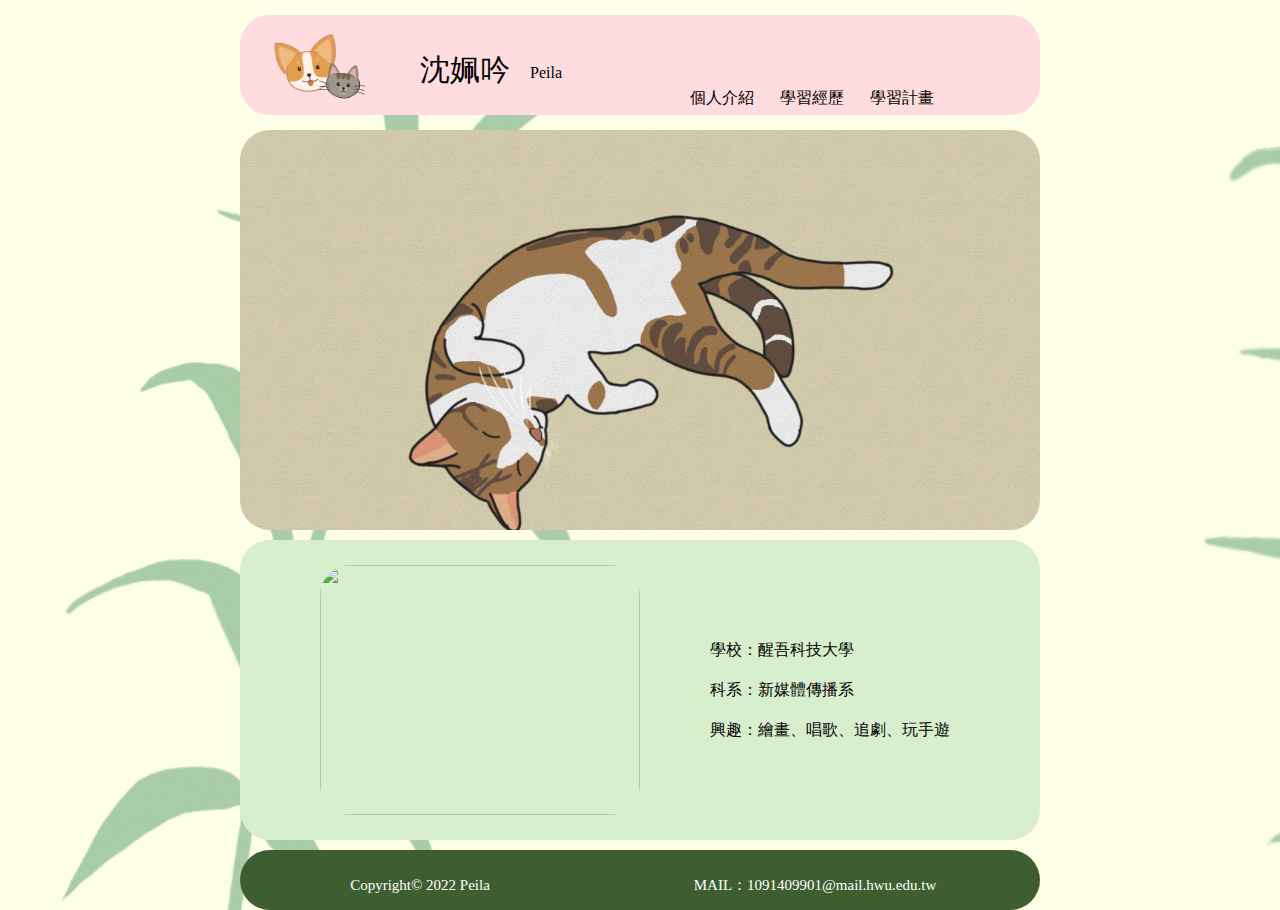
==== index.html @ 842d6191 "Add files via upload" ====
<!DOCTYPE html>
<html lang="en">

<head>
    <meta charset="UTF-8">
    <meta http-equiv="X-UA-Compatible" content="IE=edge">
    <meta name="viewport" content="width=device-width, initial-scale=1.0">
    <title>Peila's</title>
    <link rel="stylesheet" href="index.css">
</head>

<body>
    <div class="header">
        <img class="logo" src="./img/柯基與貓透明.png" alt="logo">
        <h1>沈姵吟</h1>
        <h6>Peila</h6>
        <ul class="menu">
            <li class="個人介紹">
                <a href="index.html">個人介紹</a>
            </li>
            <li class="學習經歷">
                <a href="experience.html">學習經歷</a>
            </li>
            <li class="學習計畫">
                <a href="plan.html">學習計畫</a>
            </li>
        </ul>
    </div>
    <div class="box">
        <img class="cat" src="./img/IMG_0401.png" alt="#">
        <div class="box-hover-text">
            <p class="box-body">
                看到喜歡的人事物，會試著畫起來<br>目前也在學習不同的畫風，試著找出最適合自己的風格
            </p>
        </div>
    </div>

    <div class="content">

        <img class="photo" src="./img/IMG20220228135824_20220228191331.jpg" alt="">
        <p>
            學校：醒吾科技大學<br><br> 科系：新媒體傳播系<br><br>興趣：繪畫、唱歌、追劇、玩手遊<br><br>
        </p>

    </div>
    <div class="footer">
        <p class="Copyright">
            Copyright© 2022 Peila
        </p>
        <p class="mail">
            MAIL：1091409901@mail.hwu.edu.tw
        </p>
    </div>
</body>

</html>
---- index.css ----
/* http://meyerweb.com/eric/tools/css/reset/ 
   v2.0 | 20110126
   License: none (public domain)
*/

html,
body,
div,
span,
applet,
object,
iframe,
h1,
h2,
h3,
h4,
h5,
h6,
p,
blockquote,
pre,
a,
abbr,
acronym,
address,
big,
cite,
code,
del,
dfn,
em,
img,
ins,
kbd,
q,
s,
samp,
small,
strike,
strong,
sub,
sup,
tt,
var,
b,
u,
i,
center,
dl,
dt,
dd,
ol,
ul,
li,
fieldset,
form,
label,
legend,
table,
caption,
tbody,
tfoot,
thead,
tr,
th,
td,
article,
aside,
canvas,
details,
embed,
figure,
figcaption,
footer,
header,
hgroup,
menu,
nav,
output,
ruby,
section,
summary,
time,
mark,
audio,
video {
    margin: 0;
    padding: 0;
    border: 0;
    font-size: 100%;
    font: inherit;
    vertical-align: baseline;
}


/* HTML5 display-role reset for older browsers */

article,
aside,
details,
figcaption,
figure,
footer,
header,
hgroup,
menu,
nav,
section {
    display: block;
}

body {
    line-height: 1;
}

ol,
ul {
    list-style: none;
}

blockquote,
q {
    quotes: none;
}

blockquote:before,
blockquote:after,
q:before,
q:after {
    content: '';
    content: none;
}

table {
    border-collapse: collapse;
    border-spacing: 0;
}


/* reset over */

body {
    background-image: url(./img/IMG_0549.PNG);
}

.header {
    background: #ffdcde;
    max-width: 800px;
    height: 100px;
    margin: 15px auto;
    border-radius: 30px;
}

.logo {
    width: 100px;
    height: 100px;
    margin-left: 30px;
}

.header h1 {
    font-size: 30px;
    width: 100px;
    margin-left: 50px;
    margin-top: 40px;
    position: absolute;
    display: inline;
}

.header h6 {
    display: inline;
    position: absolute;
    padding-top: 50px;
    margin-left: 160px;
}

li a {
    color: black;
    text-decoration: none;
}

a:hover {
    color: #FFF;
}

.個人介紹 {
    position: absolute;
    width: 75px;
    height: 20px;
    margin-left: 450px;
    top: 90px;
}

.學習經歷 {
    position: absolute;
    width: 75px;
    height: 20px;
    margin-left: 540px;
    top: 90px;
}

.學習計畫 {
    position: absolute;
    width: 75px;
    height: 20px;
    margin-left: 630px;
    top: 90px;
}

@media screen and (min-width: 620px) and (max-width: 900px) {
    .header {
        width: 600px;
        height: 80px;
        margin: 10px auto;
    }
    .logo {
        width: 80px;
        height: 80px;
        margin-left: 30px;
    }
    .header h1 {
        margin-left: 35px;
        margin-top: 30px;
    }
    .header h6 {
        margin-left: 140px;
        top: 0px;
    }
    .個人介紹 {
        top: 65px;
        margin-left: 330px;
    }
    .學習經歷 {
        top: 65px;
        margin-left: 420px;
    }
    .學習計畫 {
        top: 65px;
        margin-left: 510px;
    }
}

@media screen and (min-width: 100px) and (max-width: 620px) {
    .header {
        width: 450px;
        height: 90px;
        margin: 10px auto;
    }
    .logo {
        width: 100px;
        height: 100px;
        margin-left: 30px;
    }
    .header h1 {
        margin-left: 60px;
        margin-top: 20px;
    }
    .header h6 {
        margin-left: 160px;
        top: -5px;
    }
    .個人介紹 {
        top: 80px;
        margin-left: 150px;
    }
    .學習經歷 {
        top: 80px;
        margin-left: 250px;
    }
    .學習計畫 {
        top: 80px;
        margin-left: 350px;
    }
}


/* @media(max-width:425px) {
    .header {
        width: 350px;
        height: 105px;
        margin: 10px auto;
    }
    .logo {
        width: 80px;
        height: 80px;
        margin-left: 20px;
    }
    .header h1 {
        margin-left: 40px;
        margin-top: 30px;
    }
    .header h6 {
        margin-left: 140px;
        top: 0px;
    }
    .個人介紹 {
        top: 90px;
        margin-left: 40px;
    }
    .學習經歷 {
        top: 90px;
        margin-left: 140px;
    }
    .學習計畫 {
        top: 90px;
        margin-left: 250px;
    }
} */

.box {
    /*border: 1px solid;*/
    margin: 10px auto;
    max-width: 800px;
    height: 400px;
    overflow: hidden;
    position: relative;
    border-radius: 30px;
}

.box img {
    display: block;
    height: auto;
    transition: all 0.6s;
}

.box:hover img {
    transform: scale(1.1);
}

.box:hover .box-hover-text {
    display: block;
}

.box .box-hover-text {
    /*border: 1px solid pink;*/
    width: 800px;
    height: 400px;
    position: absolute;
    left: 0px;
    top: 0px;
    display: none;
    background-color: rgba(0, 0, 0, 0.3);
}

.box-body {
    /*border: 1px solid pink;*/
    width: 400px;
    height: 50px;
    margin: 155px 200px;
    text-align: center;
    color: #fff;
    padding: 20px 0 20px 0;
    line-height: 25px;
}

.cat {
    max-width: 800px;
    height: 400px;
    object-fit: cover;
}

@media screen and (min-width: 620px) and (max-width: 900px) {
    .box {
        width: 600px;
        height: 300px;
        border-radius: 30px;
    }
    .box img {
        width: 600px;
        height: 300px;
    }
    .box-body {
        margin: 105px 100px;
    }
}

@media screen and (min-width: 100px) and (max-width: 620px) {
    .box {
        width: 450px;
        height: 300px;
        border-radius: 30px;
    }
    .box img {
        width: 450px;
        height: 300px;
    }
    .box-body {
        margin: 105px 25px;
    }
}


/* @media(max-width:425px) {
    .box {
        width: 350px;
        height: 250px;
        border-radius: 30px;
        margin: 10px auto;
    }
    .box img {
        width: 350px;
        height: 250px;
    }
    .box-body {
        margin: 80px -25px;
    }
} */

.content {
    /*border: 1px solid;*/
    background: #d8efcd;
    max-width: 800px;
    height: 300px;
    margin: 10px auto;
    position: relative;
    border-radius: 30px;
}

.photo {
    width: 320px;
    height: 250px;
    margin-left: 80px;
    margin-top: 25px;
    position: absolute;
    border-radius: 30px;
}

p {
    /*border: 1px solid;*/
    position: absolute;
    margin-top: 100px;
    margin-left: 470px;
    width: 250px;
    height: 100px;
    line-height: 20px;
    text-align: left;
    font-family: Yu Gothic;
}

@media screen and (min-width: 620px) and (max-width: 900px) {
    .content {
        width: 600px;
        border-radius: 30px;
    }
    .photo {
        width: 250px;
        height: 180px;
        margin-left: 50px;
        margin-top: 60px;
        border-radius: 30px;
    }
    p {
        margin-top: 100px;
        margin-left: 330px;
    }
}


/* @media(max-width:600px) {
    .content {
        width: 500px;
        border-radius: 30px;
    }
    .photo {
        width: 200px;
        height: 150px;
        margin-left: 30px;
        margin-top: 75px;
        border-radius: 30px;
    }
    p {
        margin-top: 100px;
        margin-left: 250px;
    }
} */

@media screen and (min-width: 100px) and (max-width: 620px) {
    .content {
        width: 450px;
        height: 300px;
        border-radius: 30px;
        margin: 10px auto;
    }
    .photo {
        width: 210px;
        height: 150px;
        margin-left: 120px;
        margin-top: 25px;
        border-radius: 30px;
    }
    p {
        margin-top: 190px;
        margin-left: 135px;
        font-size: 12px;
    }
}

.footer {
    margin: 10px auto;
    margin-bottom: 0;
    max-width: 800px;
    height: 60px;
    background: #3e5e2f;
    color: #fff;
    border-radius: 30px;
}

.Copyright {
    position: absolute;
    width: 300px;
    height: 30px;
    margin-top: 10px;
    margin-left: 30px;
    text-align: center;
    line-height: 50px;
    font-size: 15px;
    font-family: Prestige Elite Std;
}

.mail {
    position: absolute;
    width: 350px;
    height: 30px;
    margin-top: 10px;
    margin-left: 400px;
    text-align: center;
    line-height: 50px;
    font-size: 15px;
    font-family: Prestige Elite Std;
}

@media screen and (min-width: 620px) and (max-width: 900px) {
    .footer {
        width: 600px;
        border-radius: 30px;
    }
    .Copyright {
        margin-left: -20px;
    }
    .mail {
        margin-left: 250px;
    }
}


/* @media(max-width:600px) {
    .footer {
        width: 500px;
        height: 65px;
        border-radius: 30px;
    }
    .Copyright {
        margin-top: 1px;
        margin-left: 100px;
    }
    .mail {
        margin-top: 20px;
        margin-left: 80px;
    }
} */

@media screen and (min-width: 100px) and (max-width: 620px) {
    .footer {
        width: 450px;
        height: 75px;
        margin: 10px auto;
    }
    .Copyright {
        margin-top: 1px;
        margin-left: 70px;
    }
    .mail {
        margin-top: 30px;
        margin-left: 50px;
    }
}
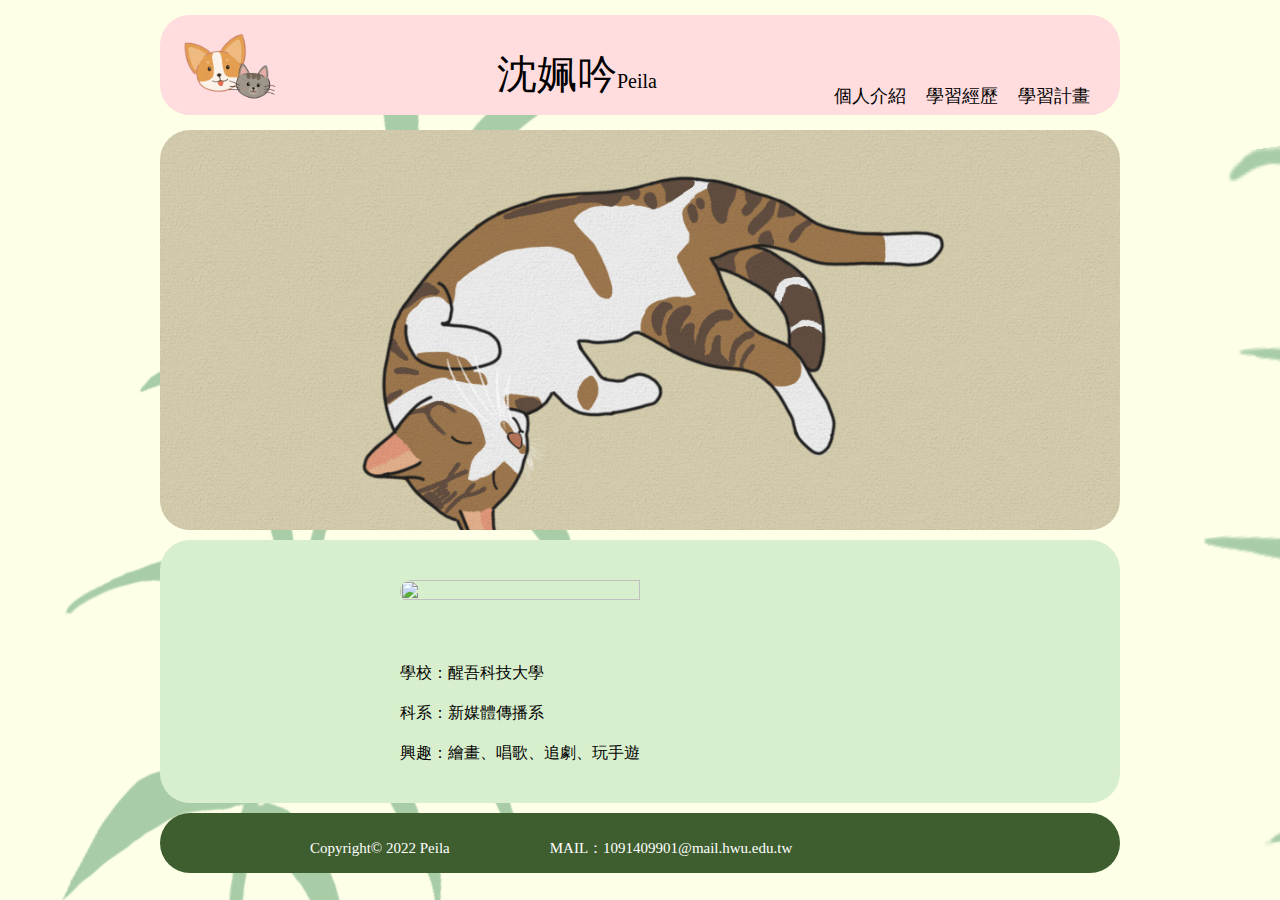
==== commit 1f692ed1: "更新" ====
--- a/index.html
+++ b/index.html
@@ -12,19 +12,26 @@
 <body>
     <div class="header">
         <img class="logo" src="./img/柯基與貓透明.png" alt="logo">
-        <h1>沈姵吟</h1>
-        <h6>Peila</h6>
-        <ul class="menu">
-            <li class="個人介紹">
-                <a href="index.html">個人介紹</a>
-            </li>
-            <li class="學習經歷">
-                <a href="experience.html">學習經歷</a>
-            </li>
-            <li class="學習計畫">
-                <a href="plan.html">學習計畫</a>
-            </li>
-        </ul>
+        <h1>沈姵吟<span>Peila</span></h1>
+
+        <div class="hamburger-container">
+            <input type="checkbox" name="menu-switcher" id="menu-switcher" />
+            <label for="menu-switcher" class="hamburger">
+              <div class="hamburger-line"></div>
+            </label>
+
+            <ul class="menu">
+                <li class="introduce">
+                    <a href="index.html">個人介紹</a>
+                </li>
+                <li class="experience">
+                    <a href="experience.html">學習經歷</a>
+                </li>
+                <li class="plan">
+                    <a href="plan.html">學習計畫</a>
+                </li>
+            </ul>
+        </div>
     </div>
     <div class="box">
         <img class="cat" src="./img/IMG_0401.png" alt="#">
--- a/index.css
+++ b/index.css
@@ -145,171 +145,188 @@
 
 .header {
     background: #ffdcde;
-    max-width: 800px;
+    max-width: 75%;
     height: 100px;
     margin: 15px auto;
     border-radius: 30px;
+    display: flex;
+    justify-content: space-between;
 }
 
 .logo {
     width: 100px;
     height: 100px;
-    margin-left: 30px;
+    margin-left: 20px;
 }
 
 .header h1 {
-    font-size: 30px;
-    width: 100px;
+    font-size: 40px;
     margin-left: 50px;
     margin-top: 40px;
-    position: absolute;
-    display: inline;
-}
-
-.header h6 {
-    display: inline;
-    position: absolute;
-    padding-top: 50px;
-    margin-left: 160px;
+}
+
+h1 span {
+    margin-top: 50px;
+    font-size: 20px;
+}
+
+.menu {
+    display: flex;
+    align-items: flex-end;
+    justify-content: flex-end;
+    margin-right: 20px;
+}
+
+.introduce {
+    margin: 0 10px 10px 10px;
+}
+
+.experience {
+    margin: 0 10px 10px 10px;
+}
+
+.plan {
+    margin: 0 10px 10px 10px;
 }
 
 li a {
     color: black;
     text-decoration: none;
+    font-size: 18px;
 }
 
 a:hover {
     color: #FFF;
 }
 
-.個人介紹 {
-    position: absolute;
-    width: 75px;
-    height: 20px;
-    margin-left: 450px;
-    top: 90px;
-}
-
-.學習經歷 {
-    position: absolute;
-    width: 75px;
-    height: 20px;
-    margin-left: 540px;
-    top: 90px;
-}
-
-.學習計畫 {
-    position: absolute;
-    width: 75px;
-    height: 20px;
-    margin-left: 630px;
-    top: 90px;
-}
-
-@media screen and (min-width: 620px) and (max-width: 900px) {
+.hamburger {
+    display: none;
+}
+
+.hamburger-container {
+    display: flex;
+    justify-content: space-between;
+}
+
+.menu {
+    transform: translateX(0%);
+    height: auto;
+    width: auto;
+    display: flex;
+    position: relative;
+    background-color: transparent;
+}
+
+@media (max-width: 900px) {
     .header {
-        width: 600px;
-        height: 80px;
+        height: 100px;
         margin: 10px auto;
     }
     .logo {
         width: 80px;
         height: 80px;
-        margin-left: 30px;
+        margin: auto 10px;
     }
     .header h1 {
         margin-left: 35px;
         margin-top: 30px;
-    }
-    .header h6 {
-        margin-left: 140px;
-        top: 0px;
-    }
-    .個人介紹 {
-        top: 65px;
-        margin-left: 330px;
-    }
-    .學習經歷 {
-        top: 65px;
-        margin-left: 420px;
-    }
-    .學習計畫 {
-        top: 65px;
-        margin-left: 510px;
-    }
-}
-
-@media screen and (min-width: 100px) and (max-width: 620px) {
+        font-size: 35px;
+    }
+}
+
+@media (max-width: 620px) {
     .header {
-        width: 450px;
         height: 90px;
-        margin: 10px auto;
     }
     .logo {
-        width: 100px;
-        height: 100px;
-        margin-left: 30px;
+        width: 70px;
+        height: 70px;
+        margin: auto 10px;
     }
     .header h1 {
-        margin-left: 60px;
         margin-top: 20px;
-    }
-    .header h6 {
-        margin-left: 160px;
-        top: -5px;
-    }
-    .個人介紹 {
-        top: 80px;
-        margin-left: 150px;
-    }
-    .學習經歷 {
-        top: 80px;
-        margin-left: 250px;
-    }
-    .學習計畫 {
-        top: 80px;
-        margin-left: 350px;
-    }
-}
-
-
-/* @media(max-width:425px) {
+        word-wrap: break-word;
+        margin-left: 0;
+    }
+}
+
+#menu-switcher {
+    display: none;
+}
+
+@media (max-width: 533px) {
+    * {
+        -moz-box-sizing: border-box;
+        -webkit-box-sizing: border-box;
+        box-sizing: border-box;
+    }
     .header {
-        width: 350px;
-        height: 105px;
-        margin: 10px auto;
+        justify-content: flex-start;
     }
     .logo {
-        width: 80px;
-        height: 80px;
-        margin-left: 20px;
+        width: 70px;
+        height: 70px;
+        margin: auto 10px;
     }
     .header h1 {
-        margin-left: 40px;
-        margin-top: 30px;
-    }
-    .header h6 {
-        margin-left: 140px;
-        top: 0px;
-    }
-    .個人介紹 {
-        top: 90px;
-        margin-left: 40px;
-    }
-    .學習經歷 {
-        top: 90px;
-        margin-left: 140px;
-    }
-    .學習計畫 {
-        top: 90px;
-        margin-left: 250px;
-    }
-} */
+        width: 120px;
+    }
+    .hamburger {
+        background-color: #f9cbcd;
+        width: 40px;
+        height: 40px;
+        position: absolute;
+        top: 30px;
+        right: 80px;
+        display: block;
+        border-radius: 10px;
+        justify-content: flex-end;
+    }
+    .hamburger-line {
+        width: 25px;
+        height: 3px;
+        background-color: #ffffff;
+        margin: auto;
+        position: absolute;
+        top: 0;
+        left: 0;
+        right: 0;
+        bottom: 0;
+        box-shadow: 0px 10px 0px #ffffff, 0px -10px 0px #ffffff;
+    }
+    .menu {
+        background-color: rgba(0, 0, 0, 0.6);
+        height: 20%;
+        width: 100%;
+        position: absolute;
+        top: 13%;
+        left: 0;
+        z-index: 100;
+        transform: translateY(-200%);
+        transition: 0.5s;
+        align-items: center;
+        justify-content: flex-start;
+    }
+    #menu-switcher:checked~.menu {
+        transform: translateY(0%);
+    }
+    .menu li a {
+        display: block;
+        padding: 15px;
+        margin: 0px 20px 10px;
+        color: #ffffff;
+        text-decoration: none;
+        text-transform: uppercase;
+        font-size: 20px;
+        text-align: center;
+        border-bottom: 3px solid #ffffff;
+    }
+}
 
 .box {
     /*border: 1px solid;*/
     margin: 10px auto;
-    max-width: 800px;
+    width: 75%;
     height: 400px;
     overflow: hidden;
     position: relative;
@@ -318,7 +335,6 @@
 
 .box img {
     display: block;
-    height: auto;
     transition: all 0.6s;
 }
 
@@ -332,10 +348,11 @@
 
 .box .box-hover-text {
     /*border: 1px solid pink;*/
-    width: 800px;
+    width: 100%;
     height: 400px;
     position: absolute;
     left: 0px;
+    right: 0px;
     top: 0px;
     display: none;
     background-color: rgba(0, 0, 0, 0.3);
@@ -345,7 +362,7 @@
     /*border: 1px solid pink;*/
     width: 400px;
     height: 50px;
-    margin: 155px 200px;
+    margin: 155px 350px;
     text-align: center;
     color: #fff;
     padding: 20px 0 20px 0;
@@ -353,163 +370,93 @@
 }
 
 .cat {
-    max-width: 800px;
+    width: 100%;
     height: 400px;
     object-fit: cover;
 }
 
-@media screen and (min-width: 620px) and (max-width: 900px) {
+@media (max-width: 900px) {
     .box {
-        width: 600px;
         height: 300px;
         border-radius: 30px;
     }
     .box img {
-        width: 600px;
         height: 300px;
     }
     .box-body {
-        margin: 105px 100px;
-    }
-}
-
-@media screen and (min-width: 100px) and (max-width: 620px) {
-    .box {
-        width: 450px;
-        height: 300px;
-        border-radius: 30px;
-    }
-    .box img {
-        width: 450px;
-        height: 300px;
-    }
-    .box-body {
-        margin: 105px 25px;
-    }
-}
-
-
-/* @media(max-width:425px) {
-    .box {
-        width: 350px;
-        height: 250px;
-        border-radius: 30px;
-        margin: 10px auto;
-    }
-    .box img {
-        width: 350px;
-        height: 250px;
-    }
-    .box-body {
-        margin: 80px -25px;
-    }
-} */
+        margin: 100px 50px;
+    }
+}
 
 .content {
     /*border: 1px solid;*/
     background: #d8efcd;
-    max-width: 800px;
+    width: 75%;
     height: 300px;
     margin: 10px auto;
-    position: relative;
     border-radius: 30px;
+    display: flex;
+    flex-direction: row;
 }
 
 .photo {
-    width: 320px;
-    height: 250px;
-    margin-left: 80px;
-    margin-top: 25px;
-    position: absolute;
+    width: 50%;
+    height: 80%;
+    margin: 30px 80px;
     border-radius: 30px;
 }
 
-p {
+.content p {
     /*border: 1px solid;*/
-    position: absolute;
-    margin-top: 100px;
-    margin-left: 470px;
-    width: 250px;
+    width: 100%;
     height: 100px;
+    margin: 100px auto;
     line-height: 20px;
     text-align: left;
     font-family: Yu Gothic;
 }
 
-@media screen and (min-width: 620px) and (max-width: 900px) {
+@media (max-width: 1330px) {
     .content {
-        width: 600px;
-        border-radius: 30px;
+        flex-direction: column;
+        height: 50%;
     }
     .photo {
-        width: 250px;
-        height: 180px;
-        margin-left: 50px;
-        margin-top: 60px;
-        border-radius: 30px;
-    }
-    p {
-        margin-top: 100px;
-        margin-left: 330px;
-    }
-}
-
-
-/* @media(max-width:600px) {
-    .content {
-        width: 500px;
-        border-radius: 30px;
-    }
-    .photo {
-        width: 200px;
-        height: 150px;
-        margin-left: 30px;
-        margin-top: 75px;
-        border-radius: 30px;
-    }
-    p {
-        margin-top: 100px;
-        margin-left: 250px;
-    }
-} */
-
-@media screen and (min-width: 100px) and (max-width: 620px) {
-    .content {
-        width: 450px;
-        height: 300px;
-        border-radius: 30px;
-        margin: 10px auto;
-    }
-    .photo {
-        width: 210px;
-        height: 150px;
-        margin-left: 120px;
-        margin-top: 25px;
-        border-radius: 30px;
-    }
-    p {
-        margin-top: 190px;
-        margin-left: 135px;
-        font-size: 12px;
+        width: 50%;
+        height: 60%;
+        margin: 40px auto;
+    }
+    .content p {
+        margin: 20px auto;
+        width: 50%;
+        height: 80%;
+        line-height: 20px;
+    }
+}
+
+@media (max-width: 1070px) {
+    .content p {
+        width: 50%;
+        height: 100%;
     }
 }
 
 .footer {
     margin: 10px auto;
     margin-bottom: 0;
-    max-width: 800px;
+    width: 75%;
     height: 60px;
     background: #3e5e2f;
     color: #fff;
     border-radius: 30px;
+    display: flex;
+    flex-direction: row;
 }
 
 .Copyright {
-    position: absolute;
-    width: 300px;
     height: 30px;
     margin-top: 10px;
-    margin-left: 30px;
+    margin-left: 150px;
     text-align: center;
     line-height: 50px;
     font-size: 15px;
@@ -517,59 +464,39 @@
 }
 
 .mail {
-    position: absolute;
-    width: 350px;
     height: 30px;
     margin-top: 10px;
-    margin-left: 400px;
+    margin-left: 100px;
     text-align: center;
     line-height: 50px;
     font-size: 15px;
     font-family: Prestige Elite Std;
 }
 
-@media screen and (min-width: 620px) and (max-width: 900px) {
+@media (max-width: 1160px) {
     .footer {
-        width: 600px;
-        border-radius: 30px;
+        height: 80px;
+        flex-direction: column;
     }
     .Copyright {
-        margin-left: -20px;
+        margin: 0;
     }
     .mail {
-        margin-left: 250px;
-    }
-}
-
-
-/* @media(max-width:600px) {
+        margin: 0 10px;
+    }
+}
+
+@media (max-width: 480px) {
     .footer {
-        width: 500px;
-        height: 65px;
-        border-radius: 30px;
+        height: 100px;
+        flex-direction: column;
     }
     .Copyright {
-        margin-top: 1px;
-        margin-left: 100px;
+        margin: 0;
     }
     .mail {
-        margin-top: 20px;
-        margin-left: 80px;
-    }
-} */
-
-@media screen and (min-width: 100px) and (max-width: 620px) {
-    .footer {
-        width: 450px;
-        height: 75px;
-        margin: 10px auto;
-    }
-    .Copyright {
-        margin-top: 1px;
-        margin-left: 70px;
-    }
-    .mail {
-        margin-top: 30px;
-        margin-left: 50px;
+        margin-top: 15px;
+        line-height: 20px;
+        word-wrap: break-word;
     }
 }